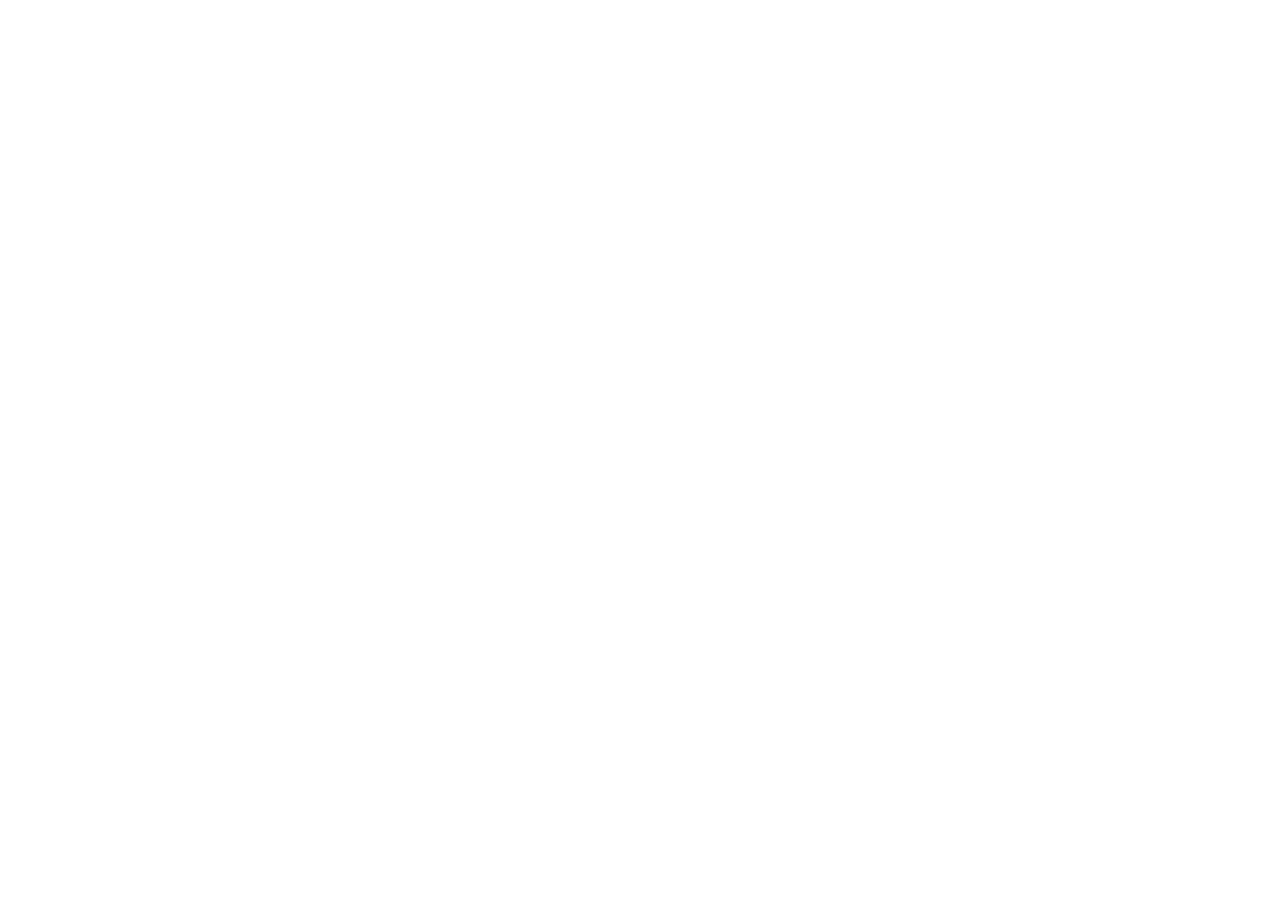
==== Html/index.html @ 792d7cd4 "Tankolásgeci html és társai létrehozva, meg csináltam vele 1-2 dolgot" ====
<!DOCTYPE html>
<html lang="en">
<head>
    <meta charset="UTF-8">
    <meta name="viewport" content="width=device-width, initial-scale=1.0">
    <title>Document</title>
</head>
<body>
    <!-- ide kell egy navigációs rész a két feladatbeli weboldalhoz-->
     <!---kelleni fog majd egy nagy táblázat (mindent bele)
3 kisebb:
1. B feladat, hónapokra lebontva (januártól decemberig) lényegében, hónapos összesítő
2. -->
</body>
</html>
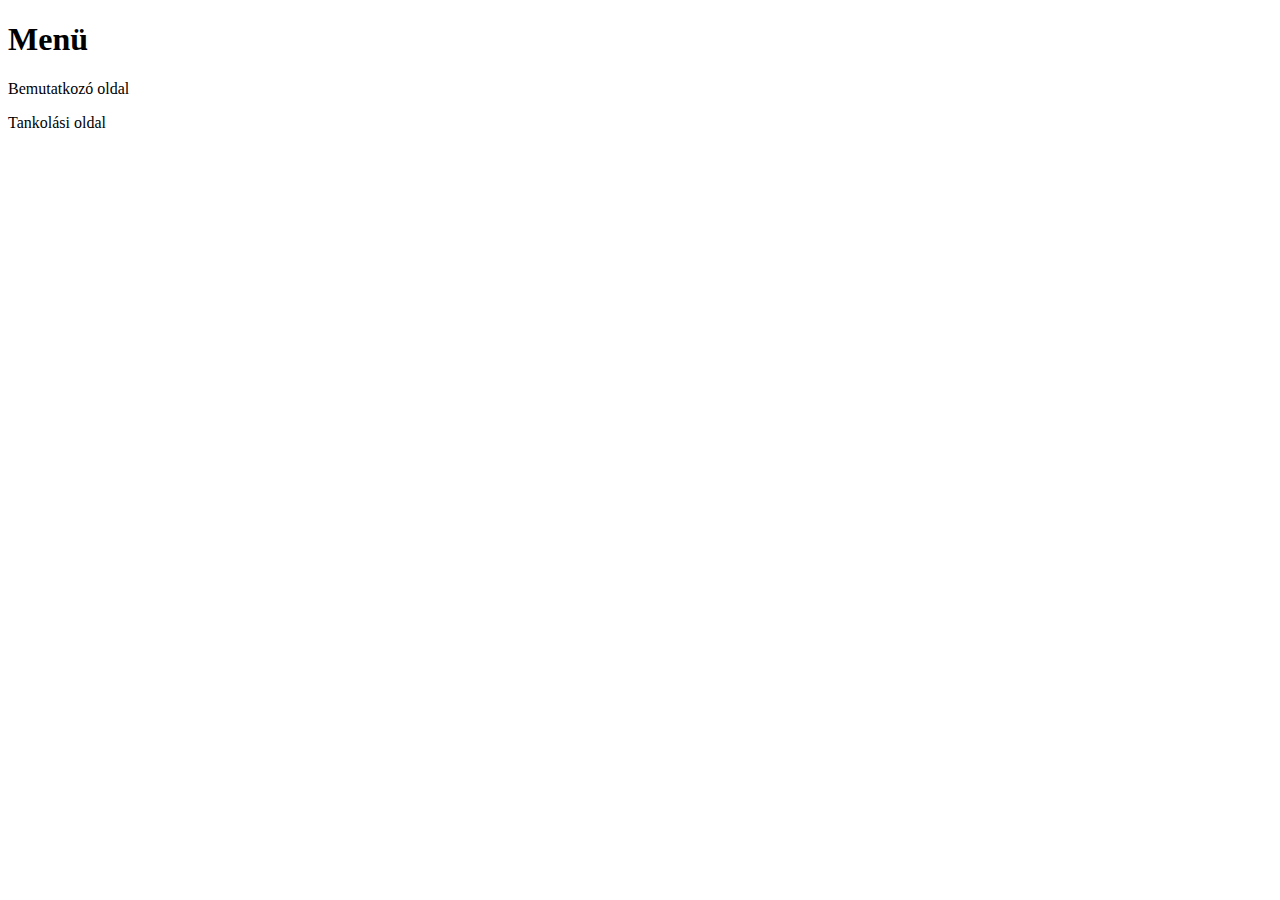
==== commit 1d4d5b1d: "kezdooldal" ====
--- a/Html/index.html
+++ b/Html/index.html
@@ -1,15 +1,17 @@
 <!DOCTYPE html>
-<html lang="en">
+<html lang="hu">
 <head>
     <meta charset="UTF-8">
     <meta name="viewport" content="width=device-width, initial-scale=1.0">
-    <title>Document</title>
+    <title>Bitfaragók main oldal</title>
+    <link rel="stylesheet" href="https://cdn.jsdelivr.net/npm/bootstrap@4.6.2/dist/css/bootstrap.min.css" integrity="sha384-xOolHFLEh07PJGoPkLv1IbcEPTNtaed2xpHsD9ESMhqIYd0nLMwNLD69Npy4HI+N" crossorigin="anonymous">
+    <link rel="stylesheet" href="../CSS/index.css">
 </head>
 <body>
-    <!-- ide kell egy navigációs rész a két feladatbeli weboldalhoz-->
-     <!---kelleni fog majd egy nagy táblázat (mindent bele)
-3 kisebb:
-1. B feladat, hónapokra lebontva (januártól decemberig) lényegében, hónapos összesítő
-2. -->
+    <div class="mx-auto">
+        <h1>Menü</h1>
+        <p>Bemutatkozó oldal</p>
+        <p>Tankolási oldal</p>
+    </div>
 </body>
 </html>--- a/CSS/index.css
+++ b/CSS/index.css
@@ -0,0 +1,3 @@
+.div{
+    margin: auto;
+}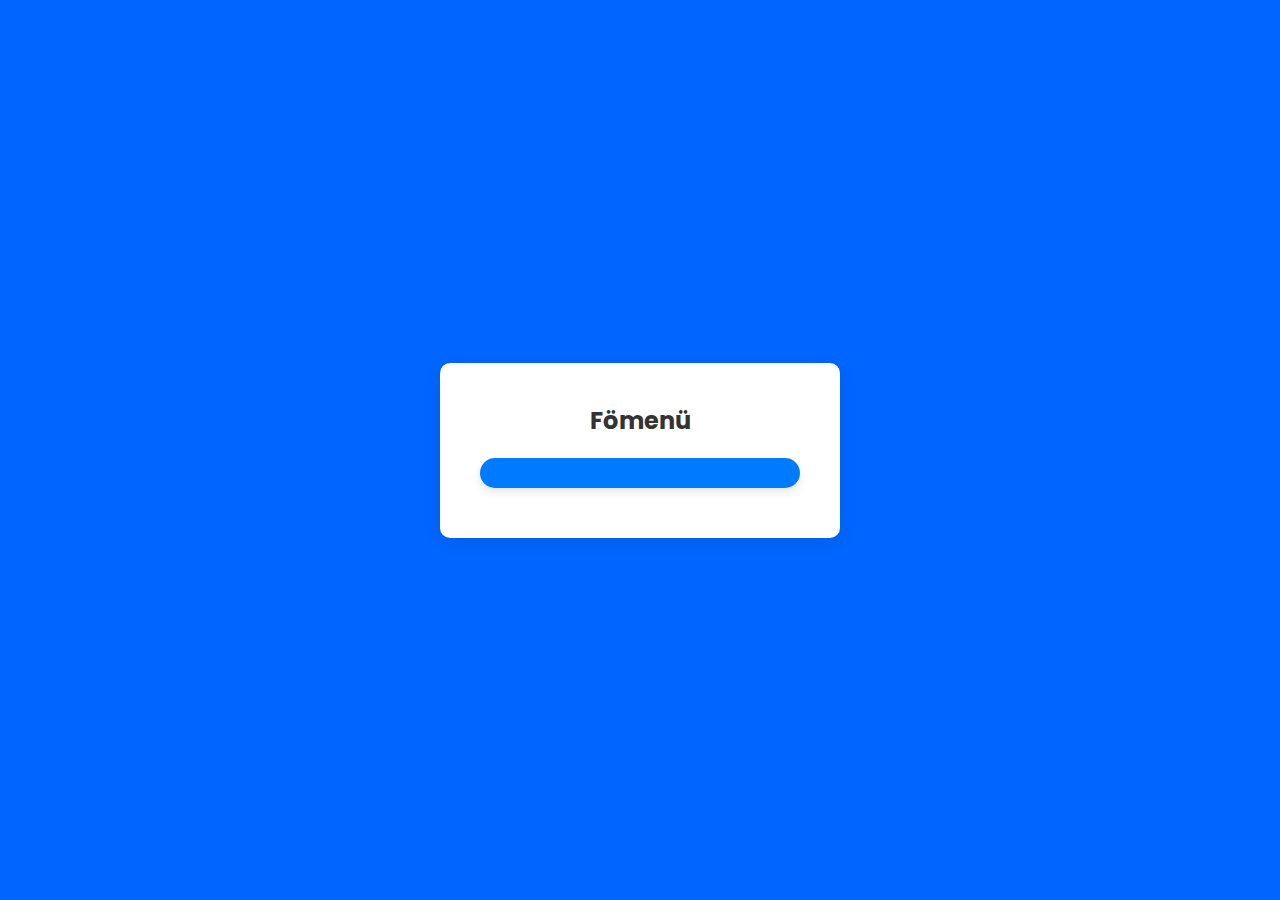
==== commit f3dcd293: "test" ====
--- a/Html/index.html
+++ b/Html/index.html
@@ -3,15 +3,80 @@
 <head>
     <meta charset="UTF-8">
     <meta name="viewport" content="width=device-width, initial-scale=1.0">
-    <title>Bitfaragók main oldal</title>
-    <link rel="stylesheet" href="https://cdn.jsdelivr.net/npm/bootstrap@4.6.2/dist/css/bootstrap.min.css" integrity="sha384-xOolHFLEh07PJGoPkLv1IbcEPTNtaed2xpHsD9ESMhqIYd0nLMwNLD69Npy4HI+N" crossorigin="anonymous">
-    <link rel="stylesheet" href="../CSS/index.css">
+    <title>JS Gyakorlók</title>
+    
+    <!-- Google Font -->
+    <link href="https://fonts.googleapis.com/css2?family=Poppins:wght@300;400;500&display=swap" rel="stylesheet">
+
+    <style>
+        * {
+            margin: 0;
+            padding: 0;
+            box-sizing: border-box;
+        }
+        
+        body {
+            font-family: 'Poppins', sans-serif;
+            background-color: #0066ff;
+            display: flex;
+            justify-content: center;
+            align-items: center;
+            height: 100vh;
+        }
+
+        .container {
+            text-align: center;
+            background-color: #ffffff;
+            padding: 40px;
+            border-radius: 10px;
+            box-shadow: 0 4px 15px rgba(0, 0, 0, 0.1);
+            max-width: 400px;
+            width: 100%;
+        }
+
+        h1 {
+            font-size: 24px;
+            color: #333;
+            margin-bottom: 20px;
+        }
+
+        .button {
+            display: block;
+            width: 100%;
+            background-color: #007bff;
+            color: rgb(255, 255, 255);
+            border: none;
+            padding: 15px;
+            margin: 10px 0;
+            border-radius: 30px;
+            font-size: 16px;
+            cursor: pointer;
+            transition: all 0.3s ease;
+            box-shadow: 0 4px 8px rgba(0, 0, 0, 0.1);
+        }
+
+        .button:hover {
+            background-color: #0056b3;
+            transform: translateY(-3px);
+            box-shadow: 0 8px 16px rgba(0, 0, 0, 0.2);
+        }
+
+        .button:focus {
+            outline: none;
+        }
+
+        p {
+            color: #777;
+            font-size: 14px;
+            margin-top: 20px;
+        }
+    </style>
 </head>
 <body>
-    <div class="mx-auto">
-        <h1>Menü</h1>
-        <p>Bemutatkozó oldal</p>
-        <p>Tankolási oldal</p>
-    </div>
+
+<div class="container">
+    <h1>Fömenü</h1>
+    <button class="button"><a href=""></a></button>
+</div>
 </body>
-</html>+</html>
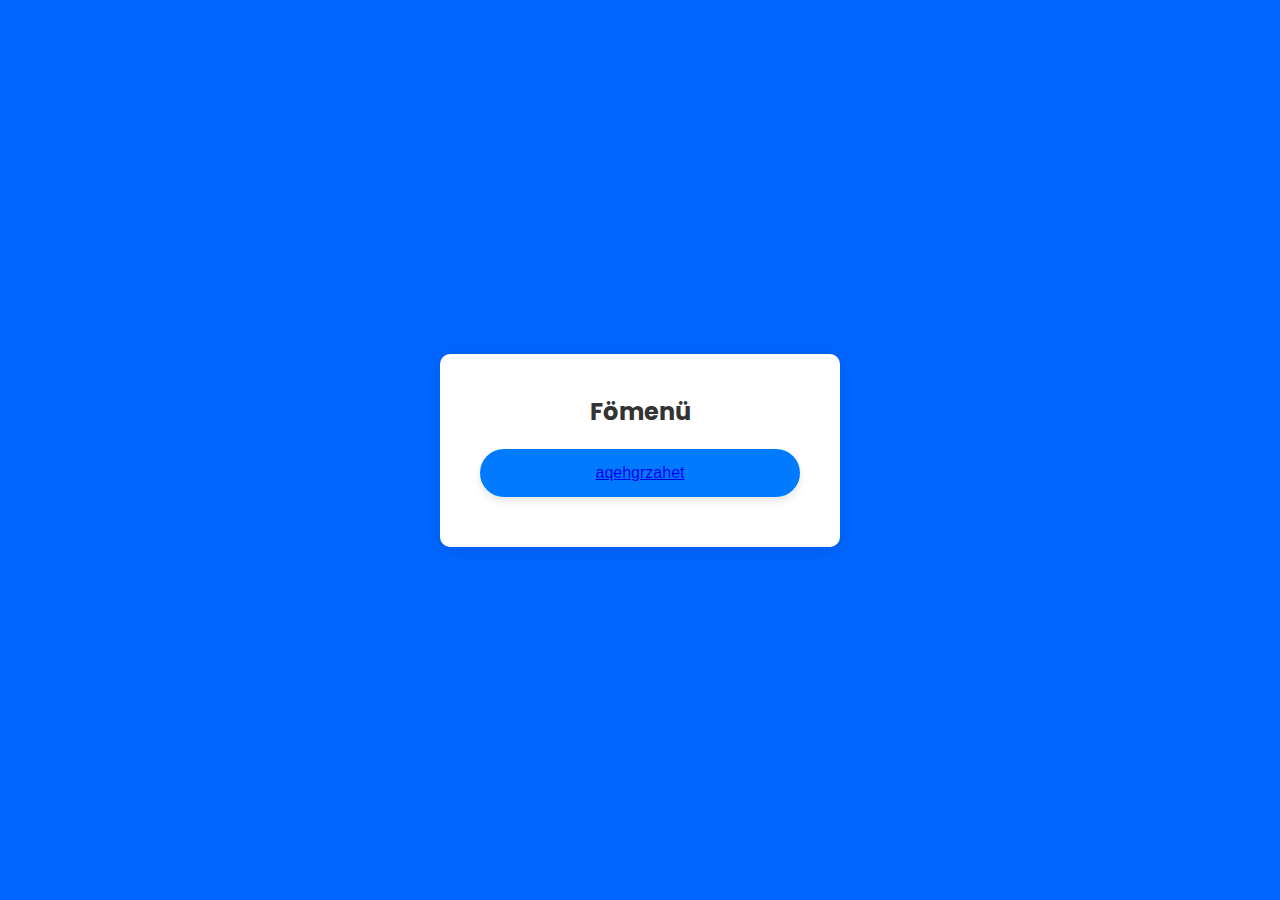
==== commit c1001c3f: "nigga" ====
--- a/Html/index.html
+++ b/Html/index.html
@@ -4,79 +4,20 @@
     <meta charset="UTF-8">
     <meta name="viewport" content="width=device-width, initial-scale=1.0">
     <title>JS Gyakorlók</title>
-    
-    <!-- Google Font -->
+    <link rel="stylesheet" href="../CSS/index.css">
     <link href="https://fonts.googleapis.com/css2?family=Poppins:wght@300;400;500&display=swap" rel="stylesheet">
 
-    <style>
-        * {
-            margin: 0;
-            padding: 0;
-            box-sizing: border-box;
-        }
-        
-        body {
-            font-family: 'Poppins', sans-serif;
-            background-color: #0066ff;
-            display: flex;
-            justify-content: center;
-            align-items: center;
-            height: 100vh;
-        }
-
-        .container {
-            text-align: center;
-            background-color: #ffffff;
-            padding: 40px;
-            border-radius: 10px;
-            box-shadow: 0 4px 15px rgba(0, 0, 0, 0.1);
-            max-width: 400px;
-            width: 100%;
-        }
-
-        h1 {
-            font-size: 24px;
-            color: #333;
-            margin-bottom: 20px;
-        }
-
-        .button {
-            display: block;
-            width: 100%;
-            background-color: #007bff;
-            color: rgb(255, 255, 255);
-            border: none;
-            padding: 15px;
-            margin: 10px 0;
-            border-radius: 30px;
-            font-size: 16px;
-            cursor: pointer;
-            transition: all 0.3s ease;
-            box-shadow: 0 4px 8px rgba(0, 0, 0, 0.1);
-        }
-
-        .button:hover {
-            background-color: #0056b3;
-            transform: translateY(-3px);
-            box-shadow: 0 8px 16px rgba(0, 0, 0, 0.2);
-        }
-
-        .button:focus {
-            outline: none;
-        }
-
-        p {
-            color: #777;
-            font-size: 14px;
-            margin-top: 20px;
-        }
-    </style>
 </head>
 <body>
 
 <div class="container">
     <h1>Fömenü</h1>
-    <button class="button"><a href=""></a></button>
+    <button class="button"><a href="./bemutatkozo.html" target="_blank">aqehgrzahet</a></button>
 </div>
+<script>
+
+
+    
+</script>
 </body>
 </html>
--- a/CSS/index.css
+++ b/CSS/index.css
@@ -0,0 +1,61 @@
+* {
+    margin: 0;
+    padding: 0;
+    box-sizing: border-box;
+}
+
+body {
+    font-family: 'Poppins', sans-serif;
+    background-color: #0066ff;
+    display: flex;
+    justify-content: center;
+    align-items: center;
+    height: 100vh;
+}
+
+.container {
+    text-align: center;
+    background-color: #ffffff;
+    padding: 40px;
+    border-radius: 10px;
+    box-shadow: 0 4px 15px rgba(0, 0, 0, 0.1);
+    max-width: 400px;
+    width: 100%;
+}
+
+h1 {
+    font-size: 24px;
+    color: #333;
+    margin-bottom: 20px;
+}
+
+.button {
+    display: block;
+    width: 100%;
+    background-color: #007bff;
+    color: rgb(255, 255, 255);
+    border: none;
+    padding: 15px;
+    margin: 10px 0;
+    border-radius: 30px;
+    font-size: 16px;
+    cursor: pointer;
+    transition: all 0.3s ease;
+    box-shadow: 0 4px 8px rgba(0, 0, 0, 0.1);
+}
+
+.button:hover {
+    background-color: #0056b3;
+    transform: translateY(-3px);
+    box-shadow: 0 8px 16px rgba(0, 0, 0, 0.2);
+}
+
+.button:focus {
+    outline: none;
+}
+
+p {
+    color: #777;
+    font-size: 14px;
+    margin-top: 20px;
+}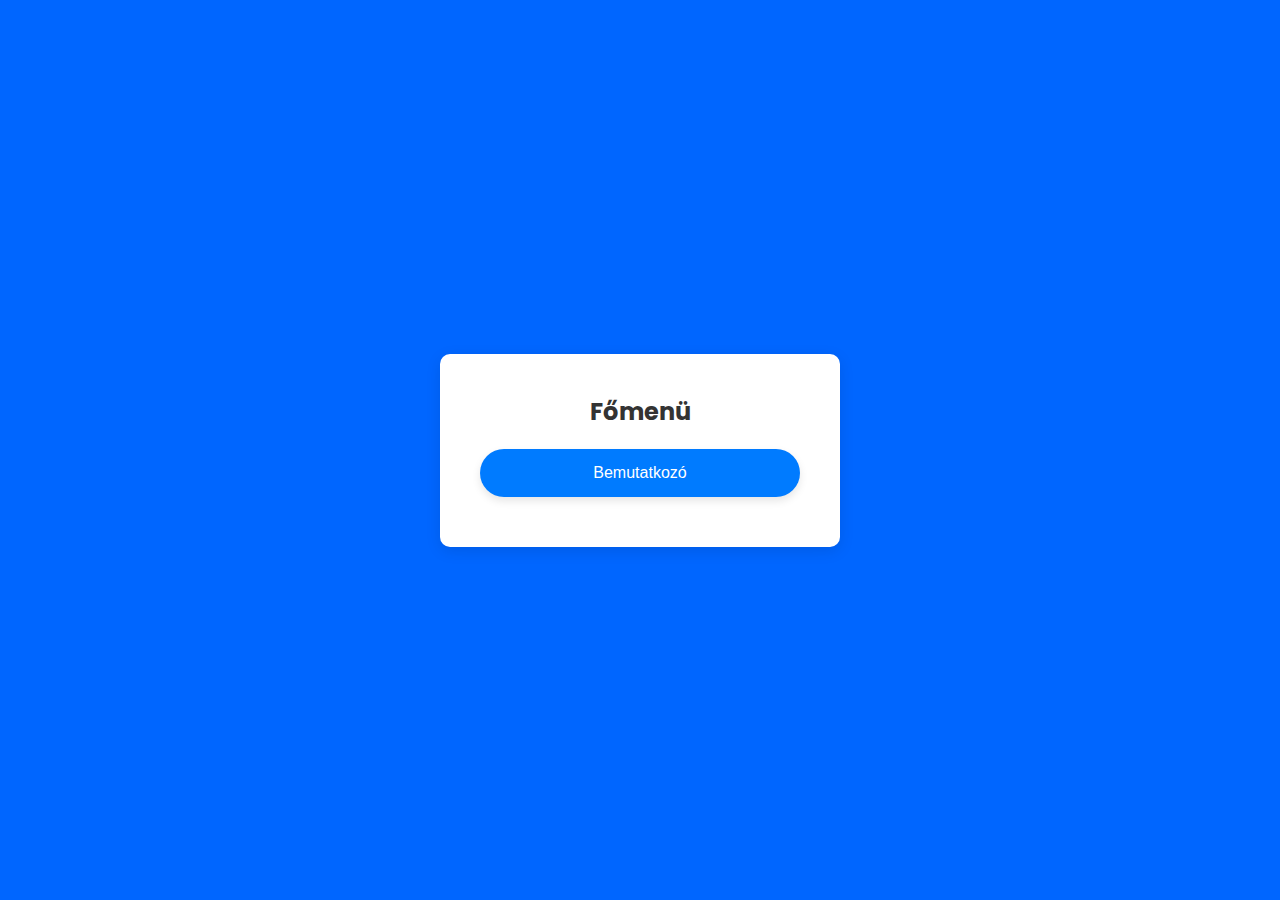
==== commit ea389e58: "gay" ====
--- a/Html/index.html
+++ b/Html/index.html
@@ -6,18 +6,16 @@
     <title>JS Gyakorlók</title>
     <link rel="stylesheet" href="../CSS/index.css">
     <link href="https://fonts.googleapis.com/css2?family=Poppins:wght@300;400;500&display=swap" rel="stylesheet">
-
 </head>
 <body>
 
 <div class="container">
-    <h1>Fömenü</h1>
-    <button class="button"><a href="./bemutatkozo.html" target="_blank">aqehgrzahet</a></button>
+    <h1 id="openPage">Főmenü</h1>
+    <button class="button" id="openPage">Bemutatkozó</button>
 </div>
-<script>
 
 
-    
-</script>
+
+<script src="../Javascript/index.js"></script> <link rel="stylesheet" href="../Javascript/index.js">
 </body>
 </html>
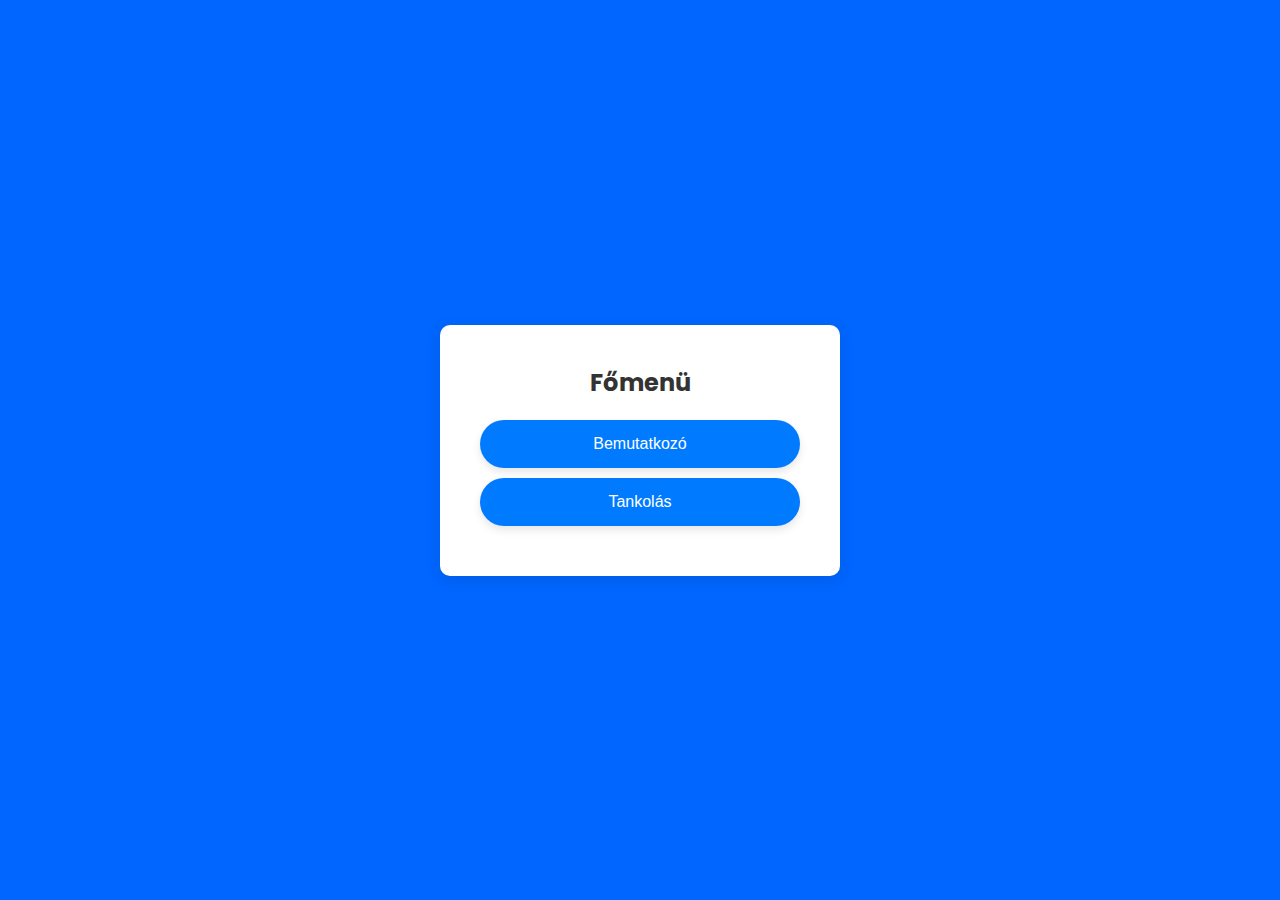
==== commit c3a3fa2b: "tankolo design valtas, mainmenu" ====
--- a/Html/index.html
+++ b/Html/index.html
@@ -10,8 +10,9 @@
 <body>
 
 <div class="container">
-    <h1 id="openPage">Főmenü</h1>
-    <button class="button" id="openPage">Bemutatkozó</button>
+    <h1>Főmenü</h1>
+    <button class="button" id="bemutat">Bemutatkozó</button>
+    <button class="button" id="tank">Tankolás</button>
 </div>
 
 
